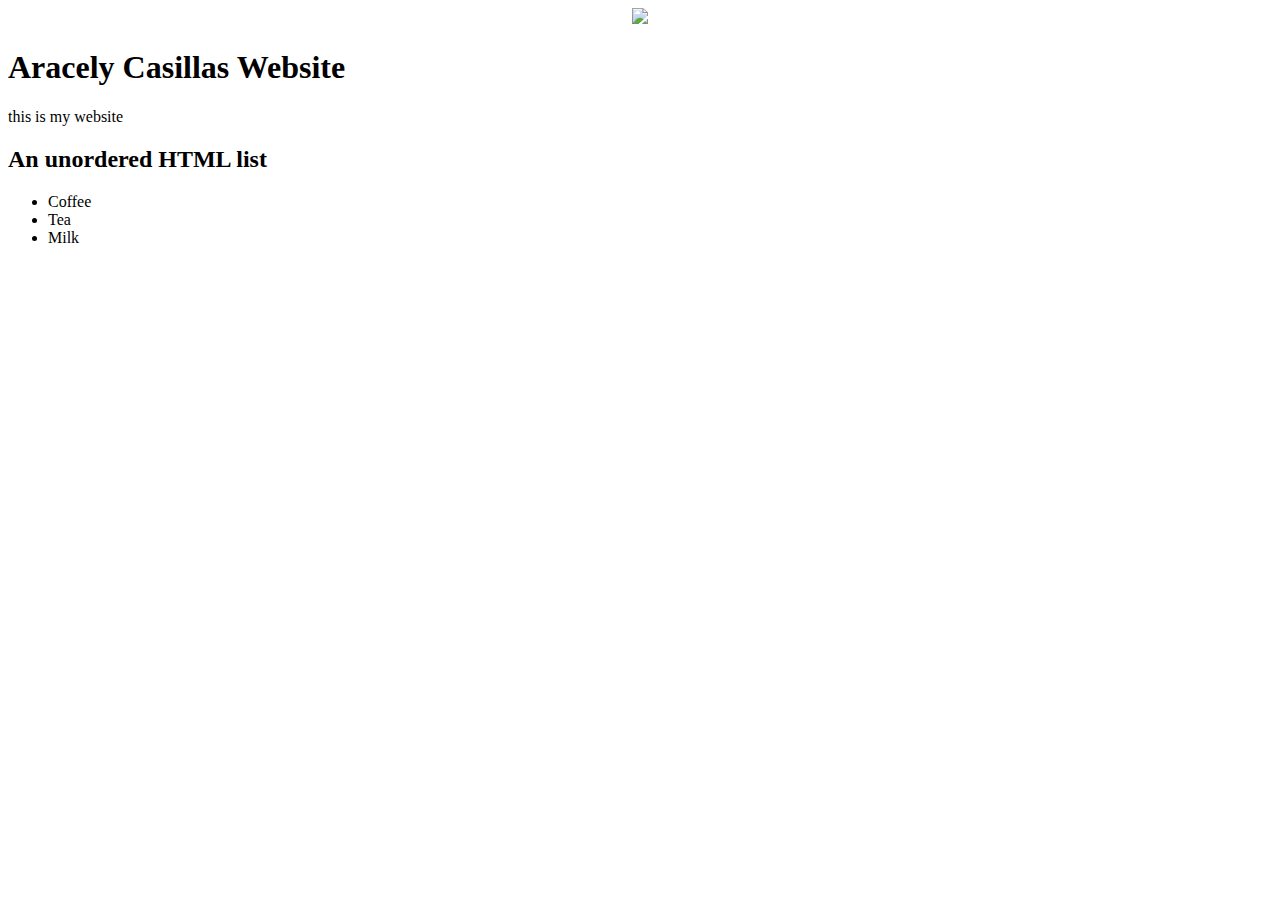
==== tags.html @ d8d215f0 "Add files via upload" ====
<!DOCTYPE html>
<html>
	<head> 
	<title>Aracely Casillas Website </title>
	</head>
	
	<body>
			<center><img src="https://upload.wikimedia.org/wikipedia/commons/thumb/e/e3/Seattle_Kerry_Park_Skyline.jpg/1200px-Seattle_Kerry_Park_Skyline.jpg" ></center>
		<h1>Aracely Casillas Website</h1>
		<p>this is my website</p>
		
		<h2>An unordered HTML list</h2>

<ul>
  <li>Coffee</li>
  <li>Tea</li>
  <li>Milk</li>
</ul>
	</body>

</html>
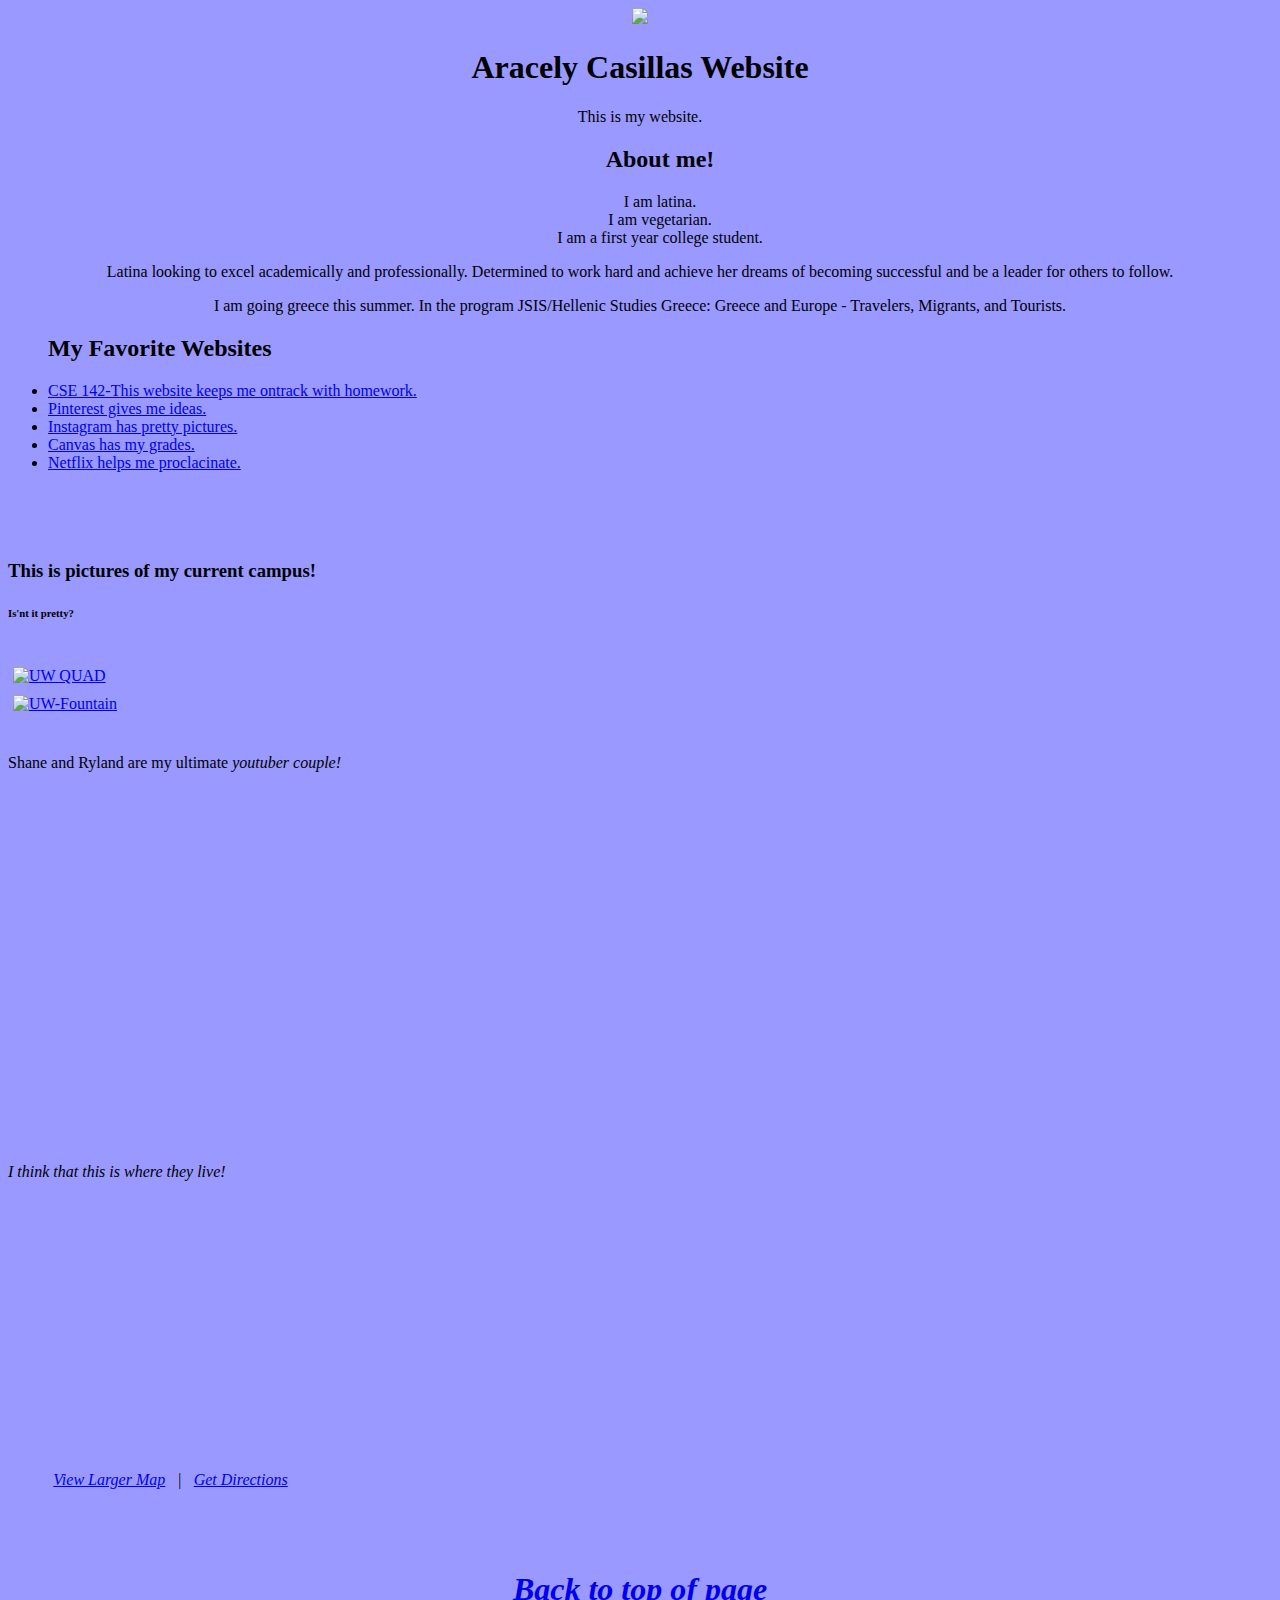
==== commit 6f53a5cf: "Add files via upload" ====
--- a/tags.html
+++ b/tags.html
@@ -3,19 +3,63 @@
 	<head> 
 	<title>Aracely Casillas Website </title>
 	</head>
-	
-	<body>
+	<a name="top"></a>
+
+
+	<body bgcolor="#9999ff">
 			<center><img src="https://upload.wikimedia.org/wikipedia/commons/thumb/e/e3/Seattle_Kerry_Park_Skyline.jpg/1200px-Seattle_Kerry_Park_Skyline.jpg" ></center>
-		<h1>Aracely Casillas Website</h1>
-		<p>this is my website</p>
+		<center><h1>Aracely Casillas Website</h1>
+		<p>This is my website.</p>
+		<ul style="list-style-type:none;"><h2>About me!</h2>
+			<li>I am latina.</li>
+			<li>I am vegetarian.</li>
+			<li>I am a first year college student. </li>
+			</ul>
+			<p>Latina looking to excel academically and professionally. Determined to work hard and achieve her dreams of becoming successful and be a leader for others to follow.   </p>
+			<p>I am going greece this summer. In the program JSIS/Hellenic Studies Greece: Greece and Europe - Travelers, Migrants, and Tourists. </p>
+		</center>
+		<!--list-->
+		<ul><h2>My Favorite Websites</h2>
+			<li><a href="https://courses.cs.washington.edu/courses/cse142/19sp/homework/3/debugging.html">CSE 142-This website keeps me ontrack with homework.</a></li>
+			<li><a href="https://www.pinterest.com/">Pinterest gives me ideas.</a></li>
+			<li><a href="https://www.instagram.com/">Instagram has pretty pictures.</a></li>
+			<li><a href="https://apps.canvas.uw.edu/wayf"> Canvas has my grades.</a></li>
+			<li><a href="https://www.netflix.com/browse">Netflix helps me proclacinate.</a></li>
+			</ul>
+			<br><br><br>
+		<h3>This is pictures of my current campus!</h3>
+		<h6>Is'nt it pretty?</h6>
+		<br>
+		<!-- pictures+links-->
+		<a href="https://www.mha.uw.edu/about/uw-seattle/">
+			<img src="https://www.mha.uw.edu/UWMHA/media/UWMHA/uw-mha-uw.jpg" title="UW QUAD" style="width: 100px ;hieght: 100px; margin: 5px">
+		</a>
+		<br>
+		<a href="http://staff.washington.edu/paymana/uw_photos.html">
+			<img src="http://staff.washington.edu/paymana/images/photos/uw/fountain2.gif" title="UW-Fountain" style="width: 100px;hieght: 100px; margin: 5px">
+		</a>
 		
-		<h2>An unordered HTML list</h2>
+		<br><br><br>
+		Shane and Ryland are my ultimate <em>youtuber<em> couple!
+		<br><br><br>
+		<!--Video-->
+		<iframe width="560" height="315" src="https://www.youtube.com/embed/lvgVGtqqR1M?start=180" frameborder="0" allow="accelerometer; autoplay; encrypted-media; gyroscope; picture-in-picture" allowfullscreen></iframe>
+	<br><br><br>
+		I think that this is where they live!
+	<div>
+     <iframe width="325" height="280" frameborder="0" src="https://www.bing.com/maps/embed?h=280&w=325&cp=47.6787~-122.322&lvl=11&typ=d&sty=r&src=SHELL&FORM=MBEDV8" scrolling="no">
+     </iframe>
+     <div style="white-space: nowrap; text-align: center; width: 325px; padding: 6px 0;">
+        <a id="largeMapLink" href="https://www.bing.com/maps?cp=47.6787~-122.322&amp;sty=r&amp;lvl=11&amp;FORM=MBEDLD" target="_blank">View Larger Map</a> &nbsp; | &nbsp;
+        <a id="dirMapLink" href="https://www.bing.com/maps/directions?cp=47.6787~-122.322&amp;sty=r&amp;lvl=11&amp;rtp=~pos.47.6787_-122.322____&amp;FORM=MBEDLD" target="_blank">Get Directions</a>
+    </div>
+</div>
+		<br><br><br>
+		<center><a href="#top"><h1>Back to top of page</h1></a></center>
+		
 
-<ul>
-  <li>Coffee</li>
-  <li>Tea</li>
-  <li>Milk</li>
-</ul>
+
+
 	</body>
 
 </html>